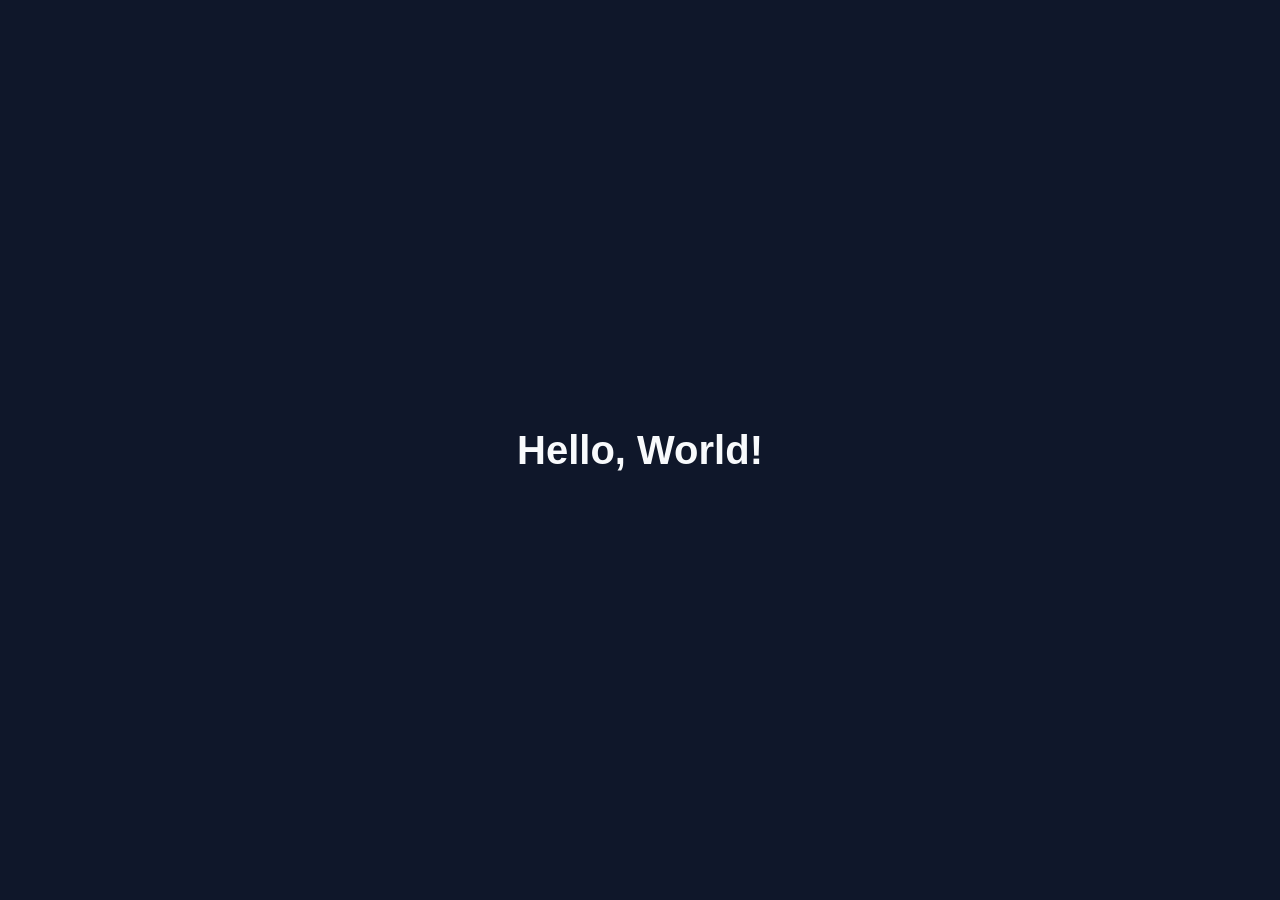
==== index.html @ ce181853 "Add hello world page" ====
<!DOCTYPE html>
<html lang="en">
<head>
  <meta charset="UTF-8" />
  <meta name="viewport" content="width=device-width, initial-scale=1.0" />
  <title>Hello World</title>
  <style>
    body {
      margin: 0;
      height: 100vh;
      display: flex;
      align-items: center;
      justify-content: center;
      font-family: -apple-system, BlinkMacSystemFont, "Segoe UI", sans-serif;
      background: #0f172a;
      color: #f8fafc;
    }
    h1 {
      font-size: 2.5rem;
      font-weight: 600;
    }
  </style>
</head>
<body>
  <h1>Hello, World!</h1>
</body>
</html>
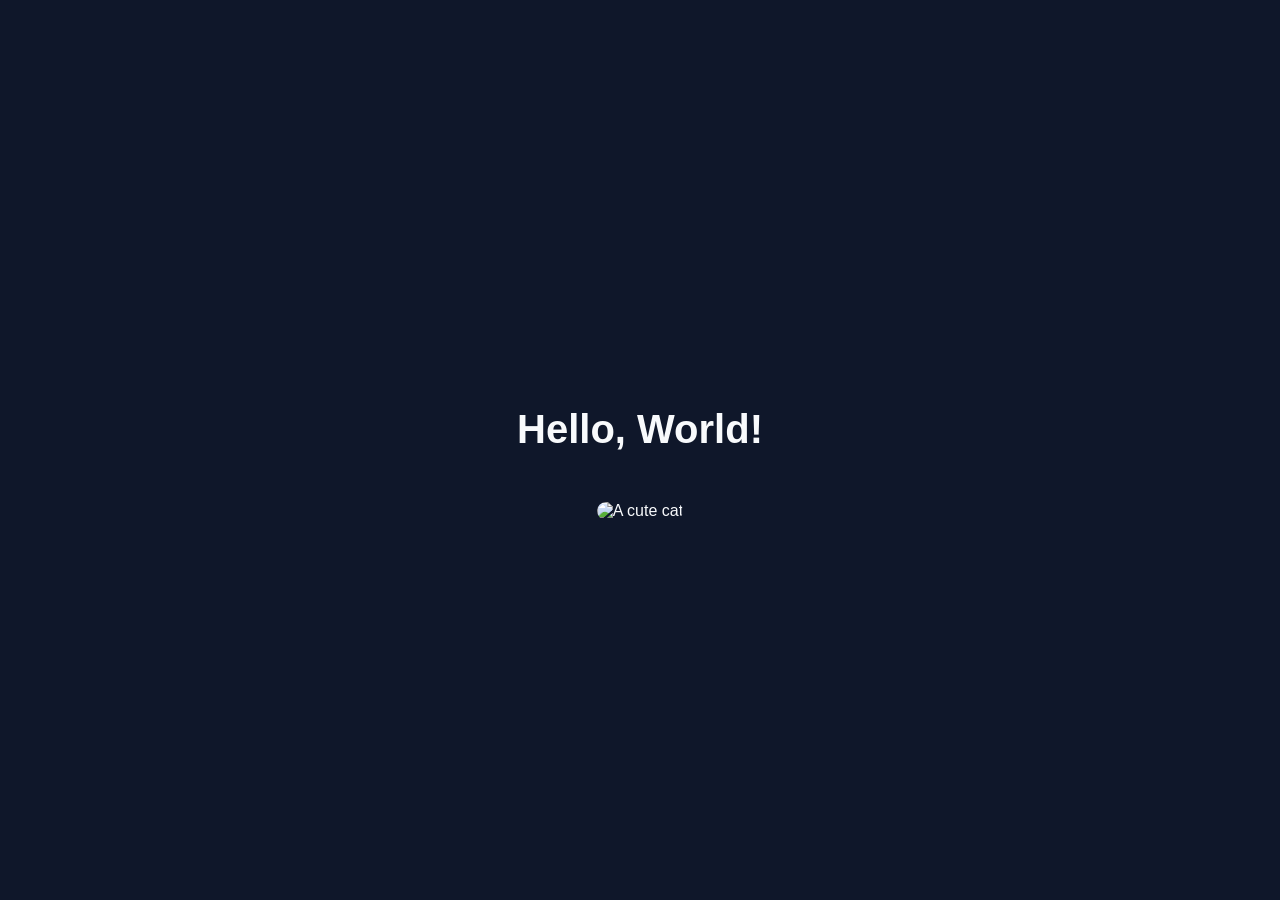
==== commit 32bc2841: "Add cute cat photo below hello world heading" ====
--- a/index.html
+++ b/index.html
@@ -9,6 +9,7 @@
       margin: 0;
       height: 100vh;
       display: flex;
+      flex-direction: column;
       align-items: center;
       justify-content: center;
       font-family: -apple-system, BlinkMacSystemFont, "Segoe UI", sans-serif;
@@ -23,5 +24,6 @@
 </head>
 <body>
   <h1>Hello, World!</h1>
+  <img src="https://cataas.com/cat/cute" alt="A cute cat" style="margin-top: 1.5rem; max-width: 320px; border-radius: 12px;" />
 </body>
 </html>
